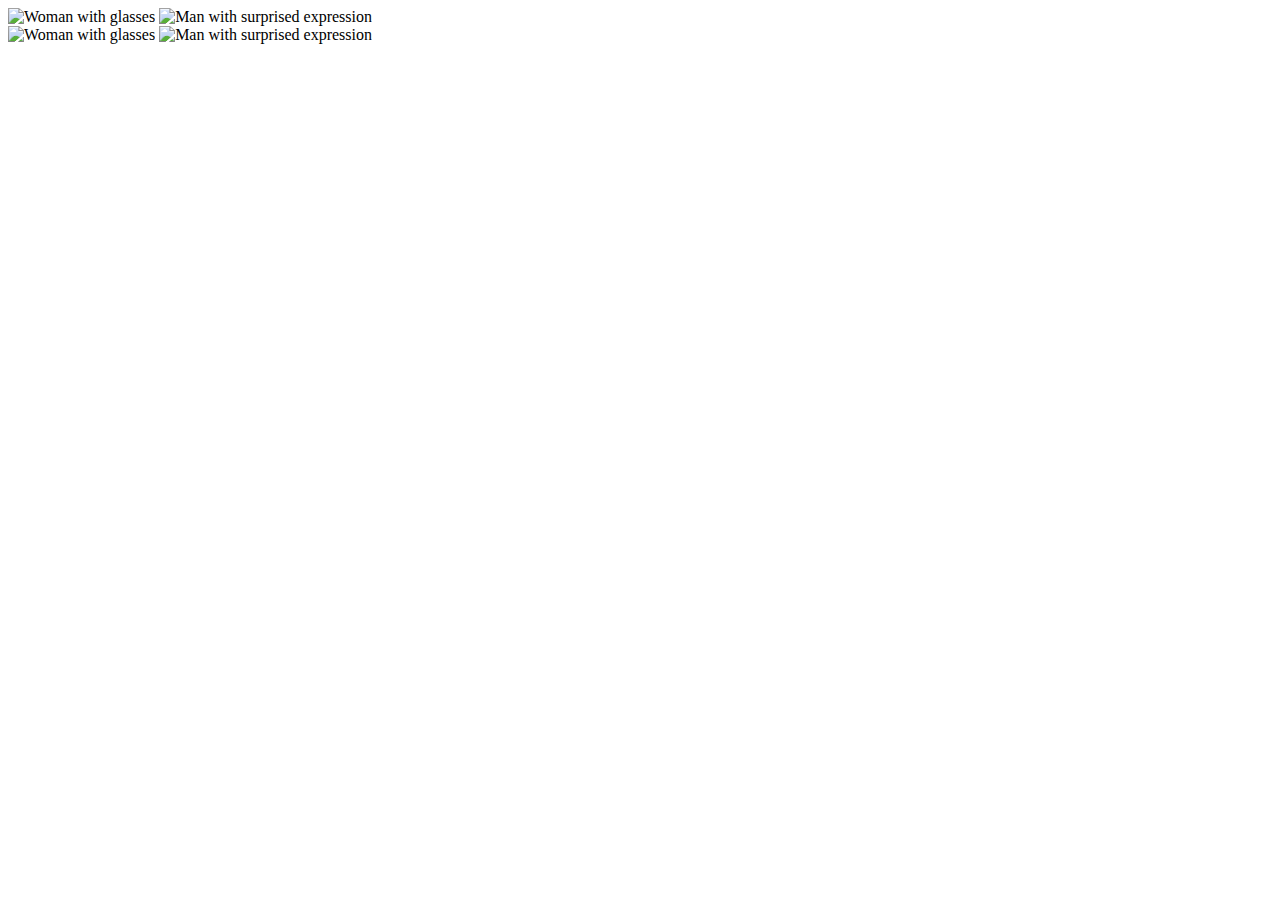
==== foundations/04-chaining-selectors/index.html @ ecb912fd "Add solution for 04 chaining selectors exercise" ====
<!DOCTYPE html>
<html lang="en">
  <head>
    <meta charset="UTF-8">
    <meta http-equiv="X-UA-Compatible" content="IE=edge">
    <meta name="viewport" content="width=device-width, initial-scale=1.0">
    <title>Chaining Selectors</title>
    <link rel="stylesheet" href="style.css">
  </head>
  <body>
    <!-- Check image source path. Review Foundations lesson - Links and Images -->
    <!-- Use the classes BELOW this line -->
    <div>
      <img class="avatar proportioned" src="pexels-katho-mutodo-8434791.jpg" alt="Woman with glasses">
      <img class="avatar distorted" src="pexels-andrea-piacquadio-3777931.jpg" alt="Man with surprised expression">
    </div>
    <!-- Use the classes ABOVE this line -->
    <div>
      <img class="original proportioned" src="pexels-katho-mutodo-8434791.jpg" alt="Woman with glasses">
      <img class="original distorted" src="pexels-andrea-piacquadio-3777931.jpg" alt="Man with surprised expression">
    </div>
  </body>
</html>
---- foundations/04-chaining-selectors/style.css ----
/* Add CSS Styling */
.avatar.proportioned {
    width: 300px;
    height: auto;
}
.avatar.distorted {
    width: 200px;
    height: 400px
}
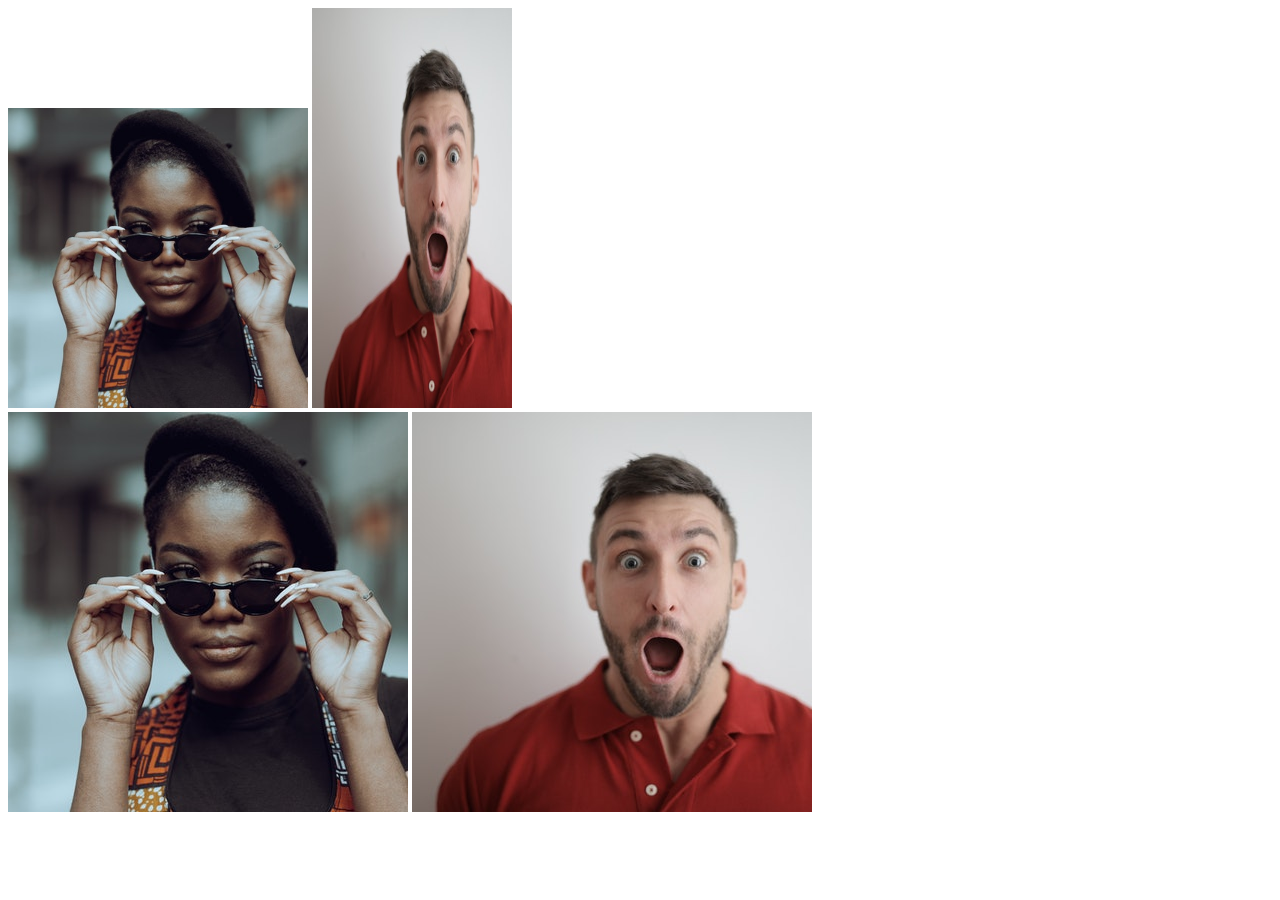
==== commit ae44e329: "Added Images folder" ====
--- a/foundations/04-chaining-selectors/index.html
+++ b/foundations/04-chaining-selectors/index.html
@@ -11,13 +11,13 @@
     <!-- Check image source path. Review Foundations lesson - Links and Images -->
     <!-- Use the classes BELOW this line -->
     <div>
-      <img class="avatar proportioned" src="pexels-katho-mutodo-8434791.jpg" alt="Woman with glasses">
-      <img class="avatar distorted" src="pexels-andrea-piacquadio-3777931.jpg" alt="Man with surprised expression">
+      <img class="avatar proportioned" src="./Images/pexels-katho-mutodo-8434791.jpg" alt="Woman with glasses">
+      <img class="avatar distorted" src="./Images/pexels-andrea-piacquadio-3777931.jpg" alt="Man with surprised expression">
     </div>
     <!-- Use the classes ABOVE this line -->
     <div>
-      <img class="original proportioned" src="pexels-katho-mutodo-8434791.jpg" alt="Woman with glasses">
-      <img class="original distorted" src="pexels-andrea-piacquadio-3777931.jpg" alt="Man with surprised expression">
+      <img class="original proportioned" src="./Images/pexels-katho-mutodo-8434791.jpg" alt="Woman with glasses">
+      <img class="original distorted" src="./Images/pexels-andrea-piacquadio-3777931.jpg" alt="Man with surprised expression">
     </div>
   </body>
 </html>